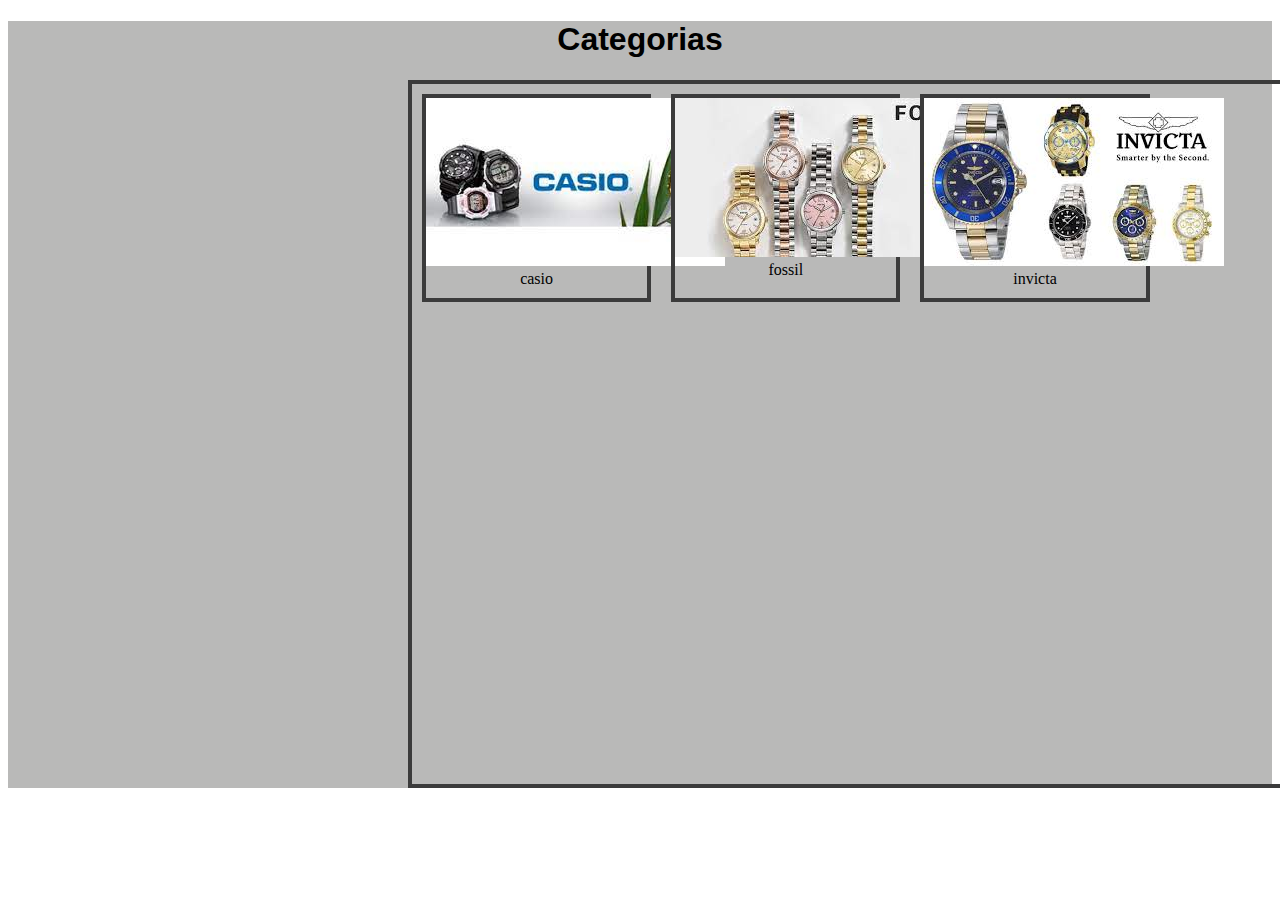
==== html/categorias.html @ 00f4d3af "arreglo categoria" ====
<!DOCTYPE html>
<html lang="en">
<head>
    <meta charset="UTF-8">
    <meta name="viewport" content="width=device-width, initial-scale=1.0">
    <link rel="stylesheet" href="../css/categoria.css">
    <title>Categorias</title>
</head>
<body>
    <div  class="wrapper">
        <h1 class="titulo">Categorias</h1>
        <div class="container">
             
            <div class="card1"><img src="../image/casioo.jpg" alt="" class="card-image">casio</div>
            <div class="card2"><img src="../image/fossil.jpg" alt="" class="card-image">fossil</div>
            <div class="card3"><img src="../image/invicta.jpg" alt="" class="card-image">invicta</div>

            <!-- <div class="card"><img src="../images/5rolex.webp" alt="" class="card-image"></div>
            <div class="card"><img src="../images/6rolex.jpg" alt="" class="card-image"></div> -->
        </div>
    </div>
</body>
</html>
---- css/categoria.css ----
.wrapper{
   
    background-color: rgb(185, 185, 184);
    margin: 0px;
}
.titulo{
    font-size: xx-large;
    color: rgb(0, 0, 0);
    text-align: center;
    font-family:Verdana, Geneva, Tahoma, sans-serif ;
}
.container{
    width: 70%;
    height: 700px;
    border: 4px solid rgb(59, 59, 59);
    text-align: center;
    margin: 0px 400px 0px;
}
.card1{
    width: 25%;
    height: 200px;
    float: left;
    margin: 10px 10px 0px;
    border: 4px solid rgb(59, 59, 59);
    
}
.card2{
    width: 25%;
    height: 200px;
    float: left;
    margin: 10px 10px 0px;
    border: 4px solid rgb(59, 59, 59);
}
.card3{
    width: 25%;
    height: 200px;
    float: left;
    margin: 10px 10px 0px;
    border: 4px solid rgb(59, 59, 59);
}


git branch
git status
git checkout develop
git merge feature/producto
git status
git branch
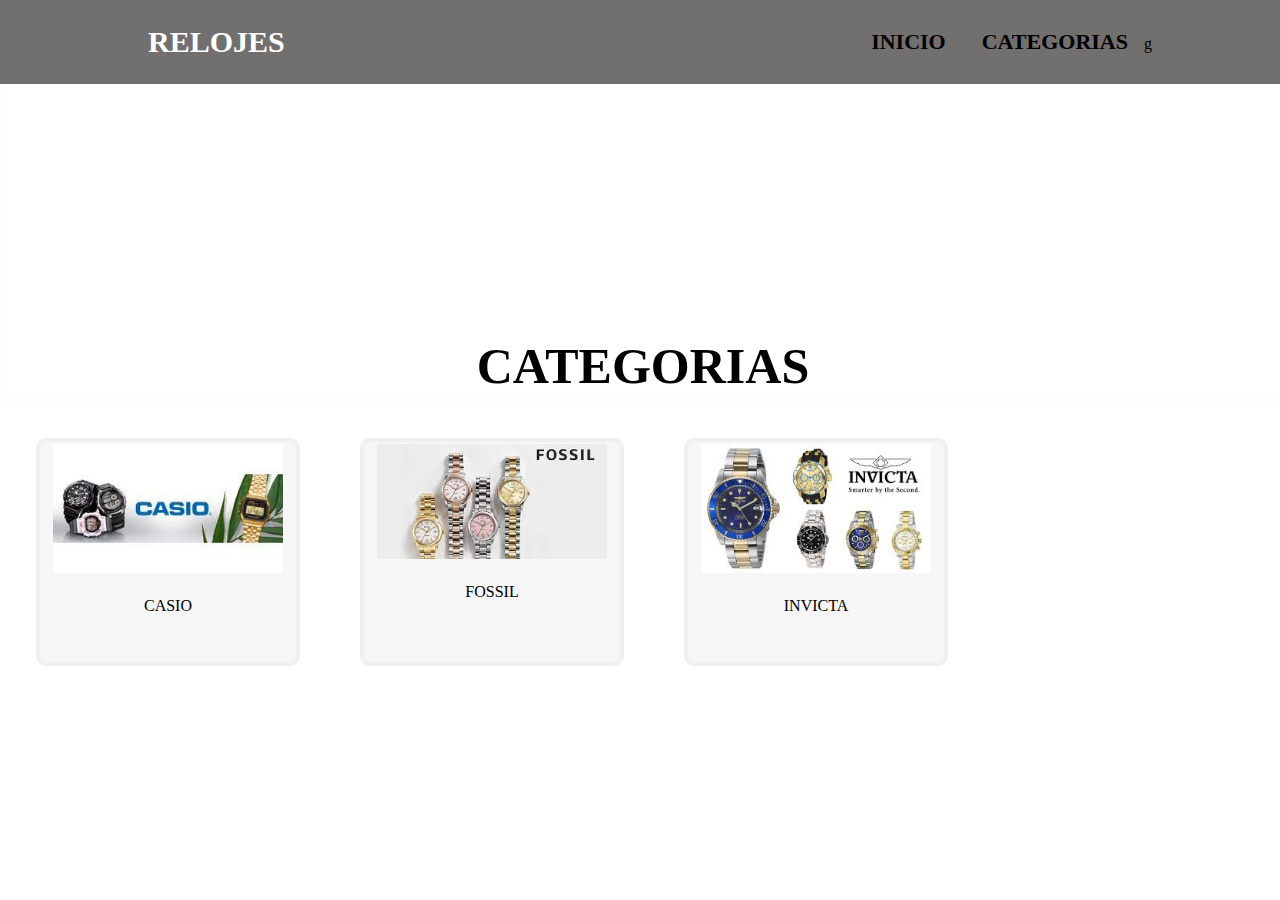
==== commit 8a0ef9ed: "cate" ====
--- a/html/categorias.html
+++ b/html/categorias.html
@@ -6,14 +6,24 @@
     <link rel="stylesheet" href="../css/categoria.css">
     <title>Categorias</title>
 </head>
+<main>
+    <header >
+        <p class="rel">RELOJES</p>
+        <nav class="nav">
+            <a href="index.html">INICIO</a>
+            <a href="categoria.html">CATEGORIAS</a>g
+
+        </nav>
+    </header>
 <body>
     <div  class="wrapper">
-        <h1 class="titulo">Categorias</h1>
+        <div class="container">
+            <p class="title"><b>CATEGORIAS</b></p>
         <div class="container">
              
-            <div class="card1"><img src="../image/casioo.jpg" alt="" class="card-image">casio</div>
-            <div class="card2"><img src="../image/fossil.jpg" alt="" class="card-image">fossil</div>
-            <div class="card3"><img src="../image/invicta.jpg" alt="" class="card-image">invicta</div>
+            <div class="cardc"><img src="../image/casioo.jpg" alt="" class="cardc-image">CASIO</div>
+            <div class="cardc"><img src="../image/fossil.jpg" alt="" class="cardc-image">FOSSIL</div>
+            <div class="cardc"><img src="../image/invicta.jpg" alt="" class="cardc-image">INVICTA</div>
 
             <!-- <div class="card"><img src="../images/5rolex.webp" alt="" class="card-image"></div>
             <div class="card"><img src="../images/6rolex.jpg" alt="" class="card-image"></div> -->
--- a/css/categoria.css
+++ b/css/categoria.css
@@ -1,21 +1,82 @@
+*{
+    margin: 0; 
+    padding: 0;
+    text-decoration: none;
+}
+
+header{
+    background-color: rgb(114, 111, 111);
+    padding: 25px 10%;
+    display: flex;
+    align-items: center;
+    justify-content: space-between;
+}
+header .rel{
+    font-size: 30px;
+    color: rgb(255, 255, 255);
+    font-weight: bolder;
+    font-family: Verdana, Geneva, Tahoma;
+    margin: 0px 20px 0px;
+}
+header .nav a{
+    font-size: 22px;
+    padding: 16px;
+    color: rgb(0, 0, 0);
+    font-weight: bolder;
+    font-family: Verdana, Geneva, Tahoma;
+}
+header .nav a:hover{
+    color: rgb(212, 207, 207);
+}
+
+.title {
+    font-family: Verdana, Geneva, Tahoma;
+    font-size: 50px;
+    margin: 250px 0px 0px;
+    color: rgb(0, 0, 0);
+}
 .wrapper{
-   
-    background-color: rgb(185, 185, 184);
-    margin: 0px;
+    height: 250px;
+    background: url(images/rolex.jpg) no-repeat center;
+    background-size: cover;
+    background-color: rgb(255, 255, 255);
 }
-.titulo{
-    font-size: xx-large;
-    color: rgb(0, 0, 0);
+
+.container{
+    width: 100%;
+    border: 3px solid rgb(255, 254, 254);
     text-align: center;
-    font-family:Verdana, Geneva, Tahoma, sans-serif ;
+    margin:  0px;
 }
-.container{
-    width: 70%;
-    height: 700px;
-    border: 4px solid rgb(59, 59, 59);
-    text-align: center;
-    margin: 0px 400px 0px;
+.card{
+    border: 4px solid rgba(174, 174, 174, 0.101);
+    background-color: rgba(205, 203, 203, 0.257);
+    border-radius: 10px ;
+    height: 305px;
+    width: 25%;
+    float: left;
+    margin: 40px 40px 20px;
 }
+.card-image{
+    width: 10%;
+    margin: 2px 0px 20px;
+}
+
+.cardc{
+    border: 4px solid rgba(186, 185, 185, 0.101);
+    background-color: rgba(226, 222, 222, 0.257);
+    border-radius: 10px ;
+    height: 220px;
+    width: 20%;
+    float: left;
+    margin: 40px 30px 20px;
+}
+.cardc-image{
+    width: 90%;
+    margin: 2px 0px 20px;
+}
+
+
 .card1{
     width: 25%;
     height: 200px;
@@ -37,12 +98,4 @@
     float: left;
     margin: 10px 10px 0px;
     border: 4px solid rgb(59, 59, 59);
-}
-
-
-git branch
-git status
-git checkout develop
-git merge feature/producto
-git status
-git branch+}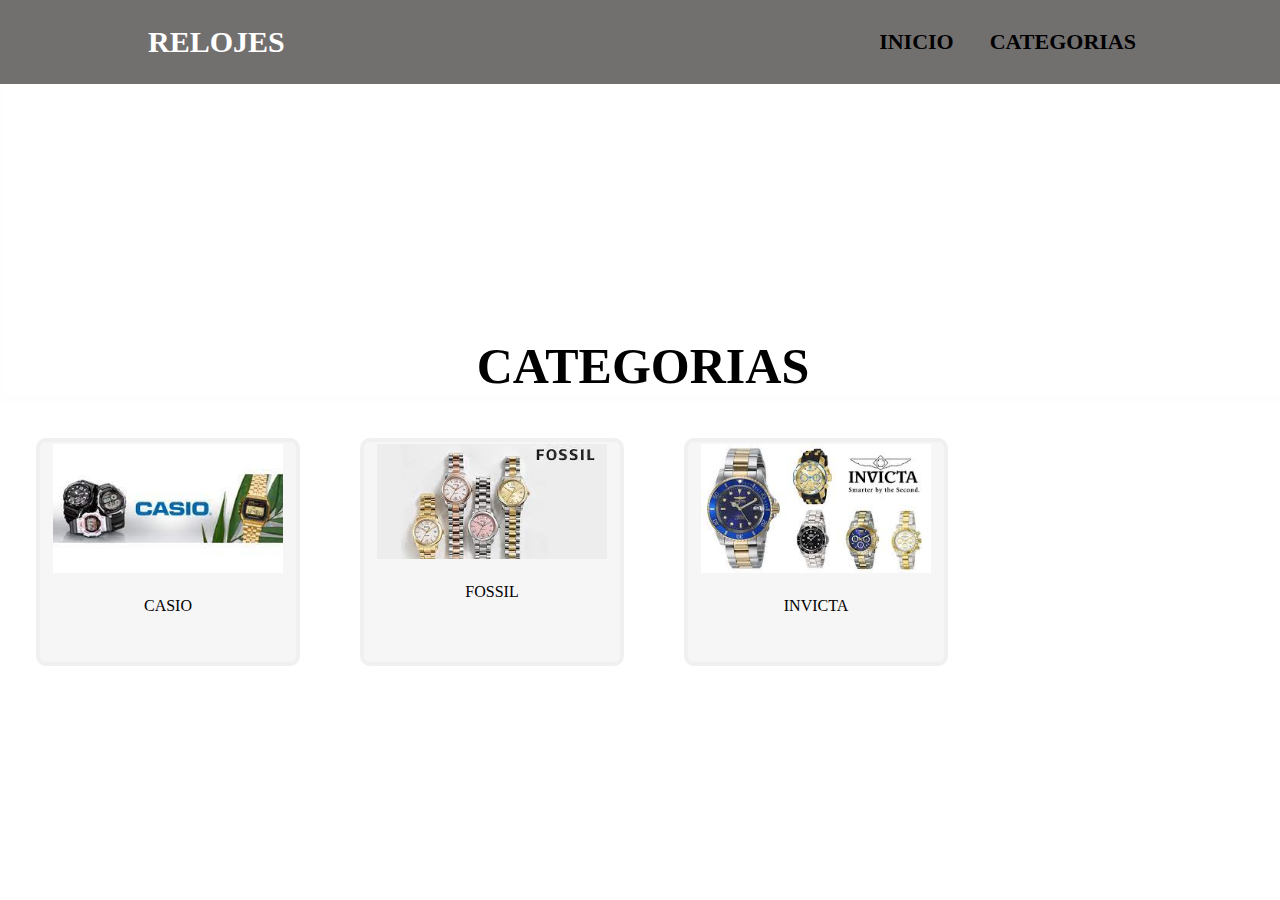
==== commit aa621cb3: "html" ====
--- a/html/categorias.html
+++ b/html/categorias.html
@@ -10,9 +10,8 @@
     <header >
         <p class="rel">RELOJES</p>
         <nav class="nav">
-            <a href="index.html">INICIO</a>
-            <a href="categoria.html">CATEGORIAS</a>g
-
+            <a href="p.html">INICIO</a>
+            <a href="categorias.html">CATEGORIAS</a>
         </nav>
     </header>
 <body>
